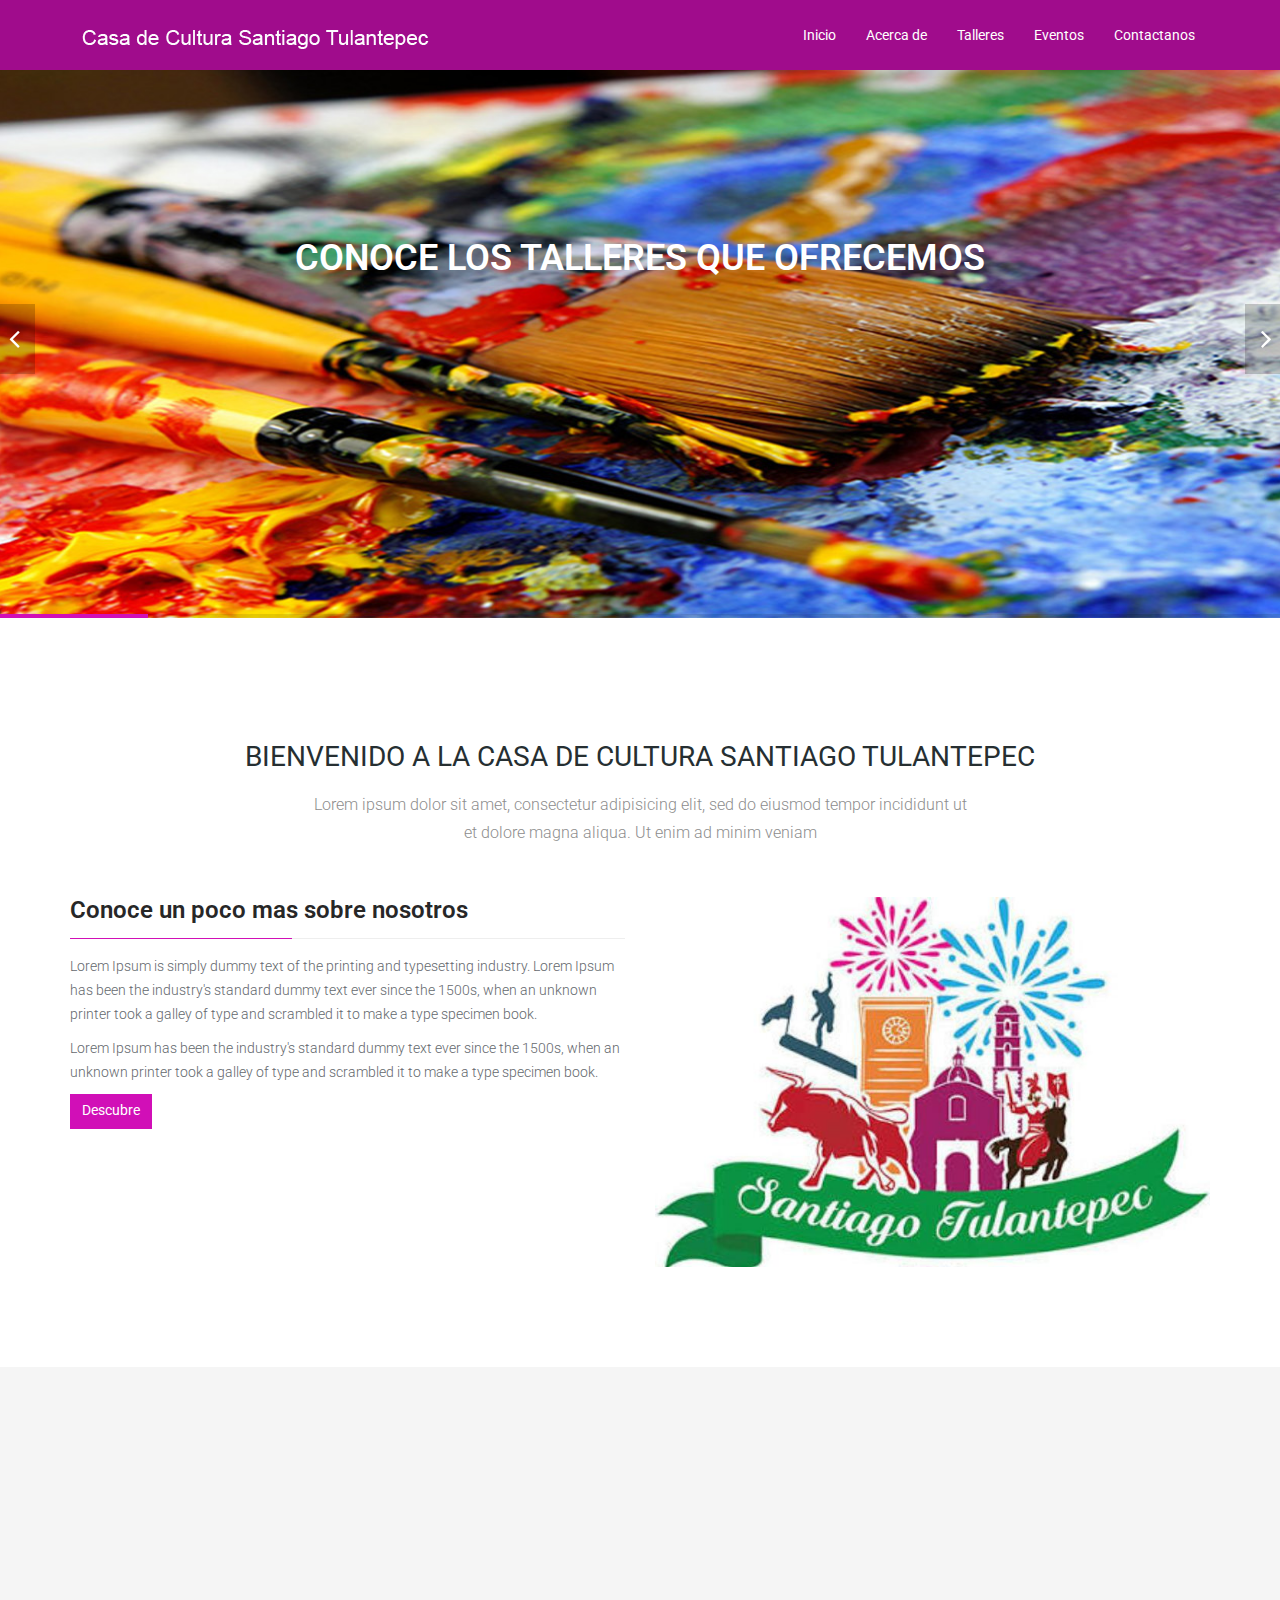
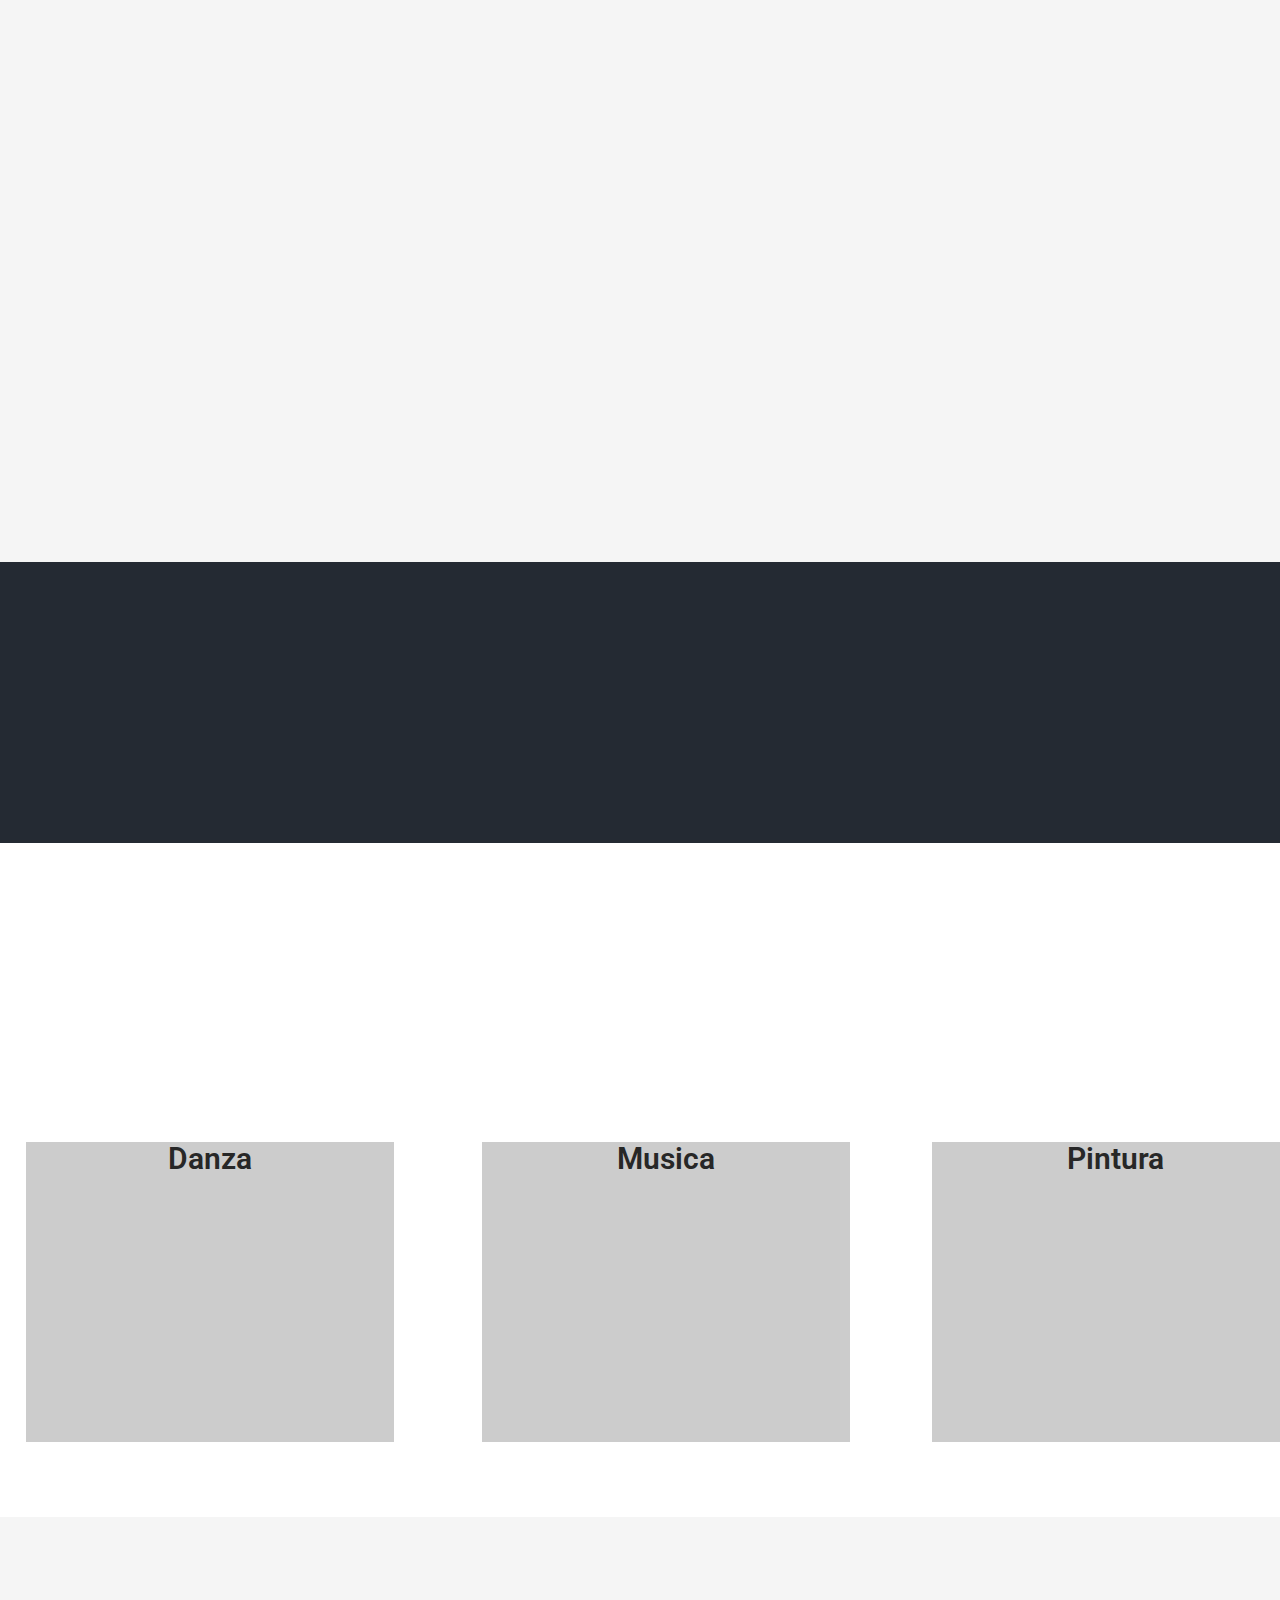
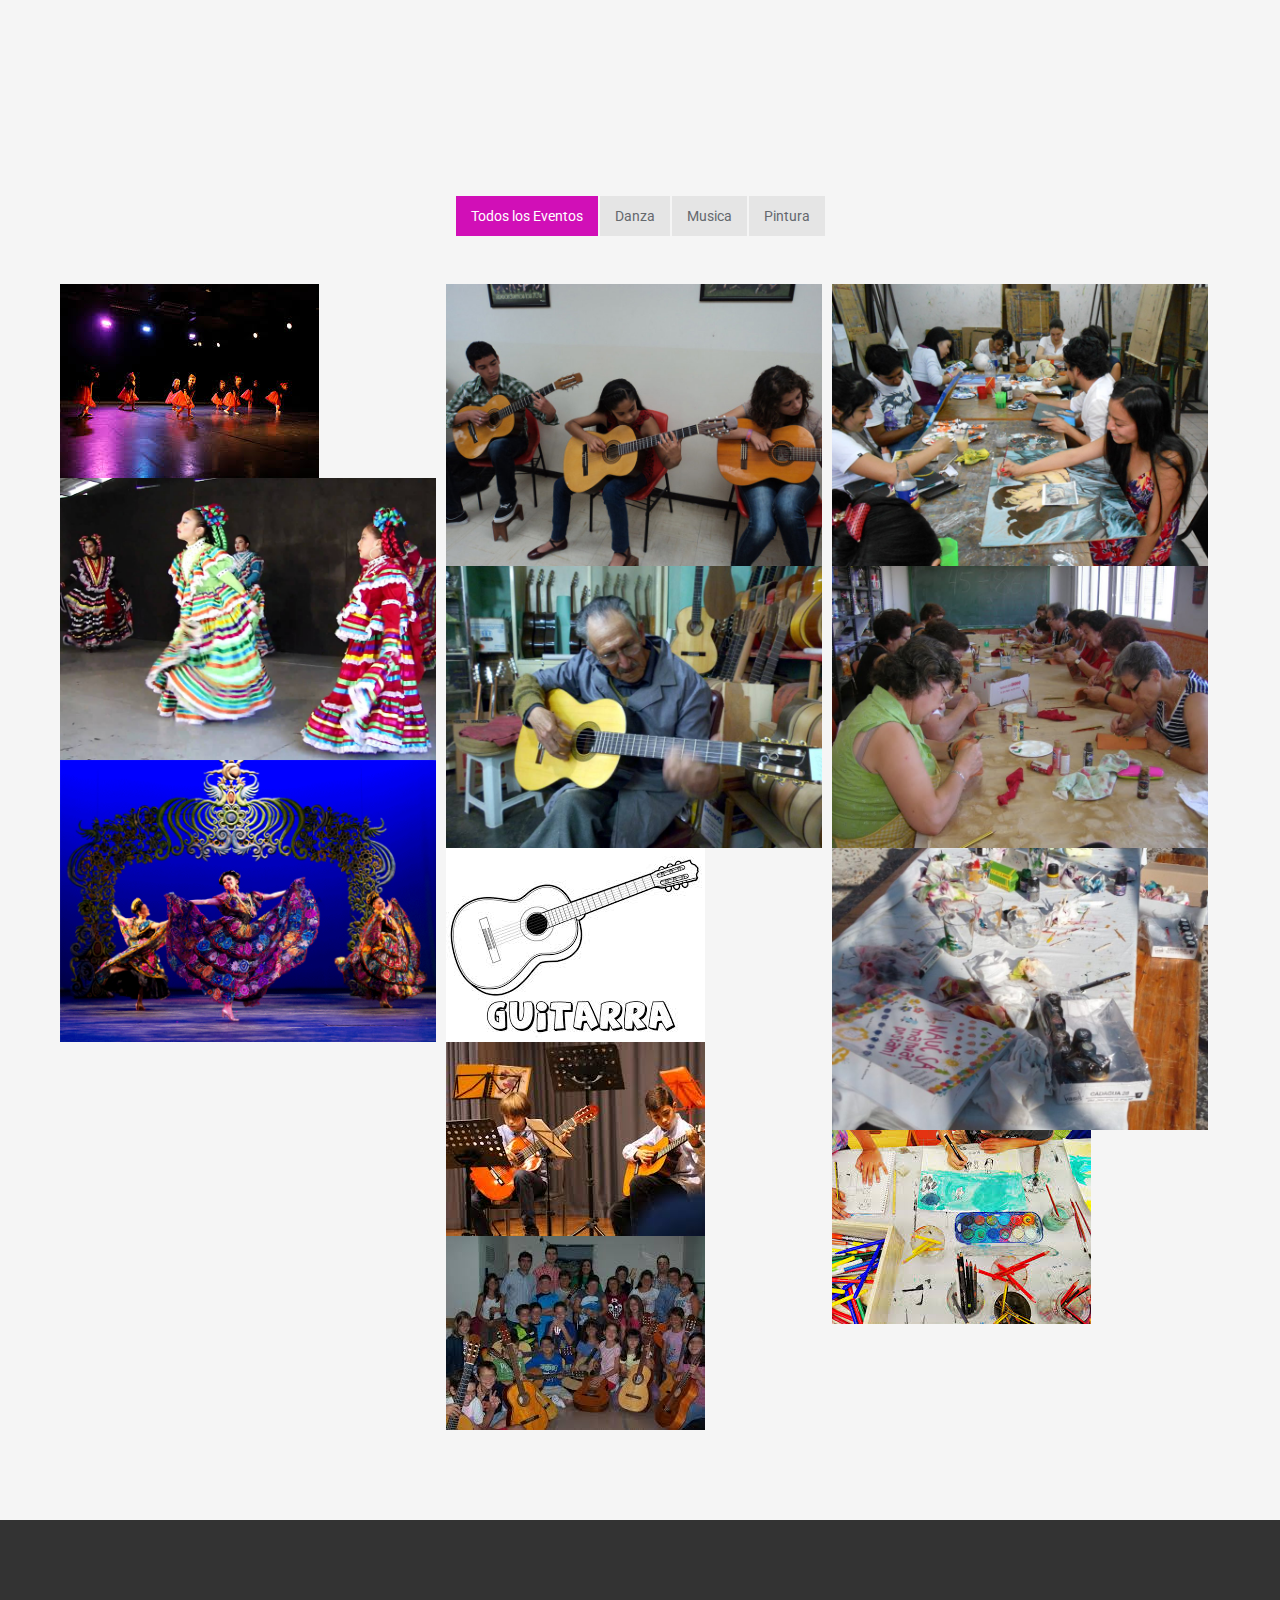
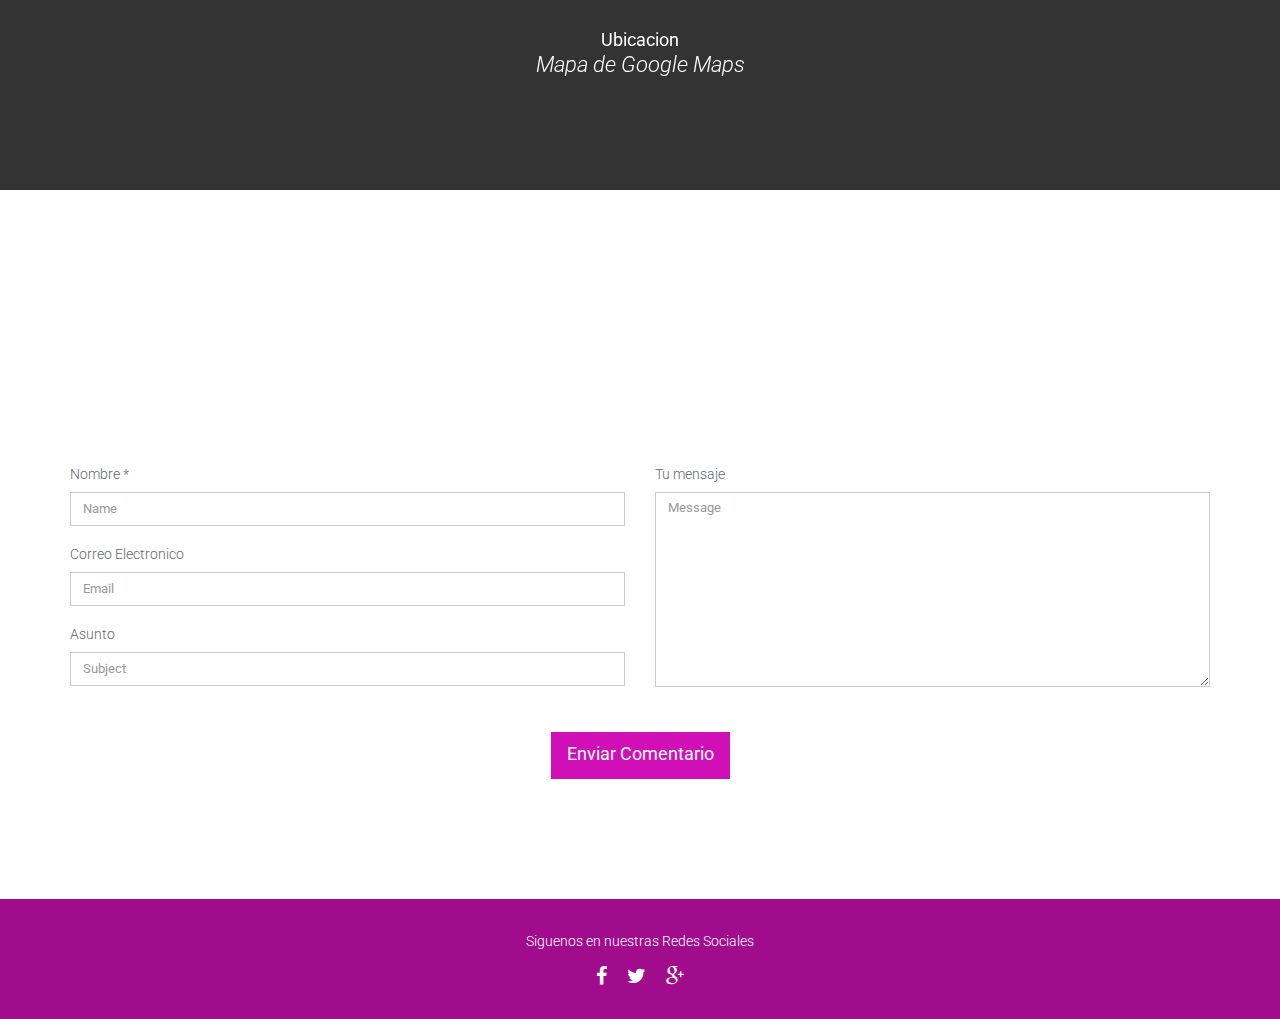
==== Opcion 1/index.html @ 4717556b "añadiendo opciones" ====
<!DOCTYPE html>
<html lang="es">
<head>
    <title>Casa de Cultura</title>
</head><!--/head-->

<body id="home" class="homepage">


    <header id="top-header" class="navbar-inverse navbar-fixed-top">
            <div class="container">
                <div class="navbar-header">
                    <!-- responsive nav button -->
                    <button type="button" class="navbar-toggle" data-toggle="collapse" data-target=".navbar-collapse">
                        <span class="sr-only">Casa de Cultura</span>
                        <span class="icon-bar"></span>
                        <span class="icon-bar"></span>
                        <span class="icon-bar"></span>
                    </button>
                    <!-- /responsive nav button -->
                    
                    <!-- logo -->
                    <div class="navbar-brand">
                        <a class="smooth-scroll" data-section="#home" href="#home" >
                            <img src="images/logo.png" alt="">
                        </a>
                    </div>
                    <!-- /logo -->
                </div>

                <!-- main nav -->
                <nav class="collapse navbar-collapse navbar-right" role="navigation">
                    <div class="main-menu">
                        <ul id="nav" class="nav navbar-nav">
                            <li class="scroll"><a href="#home" data-section="#home">Inicio</a></li>
                            <li class="scroll"><a href="#about" data-section="#about">Acerca de</a></li>
                            <li class="scroll"><a href="#services" data-section="#services">Talleres</a></li>
                            <li class="scroll"><a href="#portfolio" data-section="#portfolio">Eventos</a></li>
                            <li class="scroll"><a href="#contact-area" data-section="#contact-area">Contactanos</a></li>   
                        </ul>
                    </div>
                </nav>
                <!-- /main nav -->
                
            </div>
        </header>

    <section id="main-slider">
        <div class="owl-carousel">
            <div class="item" style="background-image: url(images/slider/bg1.jpg);">
                <div class="slider-inner">
                    <div class="container">
                        <div class="row">
                            <div class="col-md-12">
                                <div class="carousel-content text-center">
                                    <h2>Conoce los Talleres que Ofrecemos</h2>
                                </div>
                            </div>
                        </div>
                    </div>
                </div>
            </div><!--/.item-->
            <div class="item" style="background-image: url(images/slider/bg2.jpg);">
                <div class="slider-inner">
                    <div class="container">
                        <div class="row">
                            <div class="col-md-12">
                                <div class="carousel-content text-center">

                                    <h2>Animate a ser parte de Nosotros</h2>
                                    <p>Aqui encontratas mucha infromacion acerca de nosotros</p>

                                </div>
                            </div>
                        </div>
                    </div>
                </div>
            </div><!--/.item-->
            <div class="item" style="background-image: url(images/slider/bg3.jpg);">
                <div class="slider-inner">
                    <div class="container">
                        <div class="row">
                            <div class="col-md-12">
                                <div class="carousel-content text-center">
                                    <h2>Ponte en Contacto con Nosotros para conocer mas</h2>
                                </div>
                            </div>
                        </div>
                    </div>
                </div>
            </div><!--/.item-->
            
        </div><!--/.owl-carousel-->
    </section><!--/#main-slider-->

    <section id="about">
        <div class="container">

            <div class="section-header">
                <h2 class="section-title text-center wow fadeInDown">Bienvenido a la Casa de Cultura Santiago Tulantepec</h2>
                <p class="text-center wow fadeInDown">Lorem ipsum dolor sit amet, consectetur adipisicing elit, sed do eiusmod tempor incididunt ut <br> et dolore magna aliqua. Ut enim ad minim veniam</p>
            </div>

            <div class="row">
                

                <div class="col-sm-6 wow fadeInRight">
                    <h3 class="column-title">Conoce un poco mas sobre nosotros</h3>
                    <p>Lorem Ipsum is simply dummy text of the printing and typesetting industry. Lorem Ipsum has been the industry's standard dummy text ever since the 1500s, when an unknown printer took a galley of type and scrambled it to make a type specimen book.</p>

                    <p>Lorem Ipsum has been the industry's standard dummy text ever since the 1500s, when an unknown printer took a galley of type and scrambled it to make a type specimen book.</p>

                    <a class="btn btn-primary" href="#">Descubre</a>

                </div>
                <div class="col-sm-6 wow fadeInLeft">
                    <img class="img-responsive" src="images/logo_casa_cultura.jpg" alt="">
                </div>
            </div>
        </div>
    </section><!--/#about-->



    <section id="features">
        <div class="container">
            <div class="section-header">
                <h2 class="section-title text-center wow fadeInDown">Nuestros Obetivos</h2>
                <p class="text-center wow fadeInDown">Lorem ipsum dolor sit amet, consectetur adipisicing elit, sed do eiusmod tempor incididunt ut <br> et dolore magna aliqua. Ut enim ad minim veniam</p>
            </div>
            <div class="row">
                <div class="col-sm-6 wow fadeInLeft">
                    <img class="img-responsive" src="images/DSC_0014.JPG" alt="">
                </div>
                <div class="col-sm-6">
                    <div class="media service-box wow fadeInRight">

                        <div class="media-body">
                            <h4 class="media-heading">Objetivo 1</h4>
                            <p>Backed by some of the biggest names in the industry, Firefox OS is an open platform that fosters greater</p>
                        </div>
                    </div>

                    <div class="media service-box wow fadeInRight">
                        <div class="media-body">
                            <h4 class="media-heading">Objetivo 2</h4>
                            <p>Backed by some of the biggest names in the industry, Firefox OS is an open platform that fosters greater</p>
                        </div>
                    </div>

                    <div class="media service-box wow fadeInRight">
                        <div class="media-body">
                            <h4 class="media-heading">Objetivo 3</h4>
                            <p>Backed by some of the biggest names in the industry, Firefox OS is an open platform that fosters greater</p>
                        </div>
                    </div>
                </div>
            </div>
        </div>
    </section>

    <section id="cta2">
        <div class="container">
            <div class="text-center">
                <h2 class="wow fadeInUp">Consulta nuestros Horarios</h2>
                <p class="wow fadeInUp"><a class="btn btn-primary btn-lg" href="#">Ver Horarios</a></p>
            </div>
        </div>
    </section>

    <section id="services" >
        <div class="container" >

            <div class="section-header">
                <h2 class="section-title text-center wow fadeInDown">Talleres</h2>
                <p class="text-center wow fadeInDown">Lorem ipsum dolor sit amet, consectetur adipisicing elit, sed do eiusmod tempor incididunt ut <br> et dolore magna aliqua. Ut enim ad minim veniam</p>
            </div>
        </div><!--/.container-->

        <div class="taller">
            <div class="danza">
                <h2>Danza</h2>
            </div>
            <div class="musica">
                <h2>Musica</h2>
            </div>
            <div class="pintura">
                <h2>Pintura</h2>
            </div>     
        </div>

    </section><!--/#services-->

    <section id="portfolio">
        <div class="container">
            <div class="section-header">
                <h2 class="section-title text-center wow fadeInDown">Nuestros Eventos</h2>
                <p class="text-center wow fadeInDown">Lorem ipsum dolor sit amet, consectetur adipisicing elit, sed do eiusmod tempor incididunt ut <br> et dolore magna aliqua. Ut enim ad minim veniam</p>
            </div>

            <div class="text-center">
                <ul class="portfolio-filter">
                    <li><a class="active" href="#" data-filter="*">Todos los Eventos</a></li>
                    <li><a href="#" data-filter=".animation">Danza</a></li>
                    <li><a href="#" data-filter=".Business">Musica</a></li>
                    <li><a href="#" data-filter=".art">Pintura</a></li>
                </ul><!--/#portfolio-filter-->
            </div>

            <div class="portfolio-items">
                <div class="portfolio-item animation">
                    <div class="portfolio-item-inner">
                        <img class="img-responsive" src="images/portfolio/danza 1.jpg" alt="">
                        <img class="img-responsive" src="images/portfolio/danza 2.png" alt="">
                        <img class="img-responsive" src="images/portfolio/danza 3.png" alt="">
                        <img class="img-responsive" src="images/portfolio/danza 4.png" alt="">
                        <img class="img-responsive" src="images/portfolio/danza 5.png" alt="">
                    </div>
                </div><!--/.portfolio-item-->


                <div class="portfolio-item Business">
                    <div class="portfolio-item-inner">
                        <img class="img-responsive" src="images/portfolio/guitarra 1.jpg" alt="">
                        <img class="img-responsive" src="images/portfolio/guitarra 2.jpg" alt="">
                        <img class="img-responsive" src="images/portfolio/guitarra 3.jpg" alt="">
                        <img class="img-responsive" src="images/portfolio/guitarra 4.jpg" alt="">
                        <img class="img-responsive" src="images/portfolio/guitarra 5.jpg" alt="">
                    </div>
                </div><!--/.portfolio-item-->

                <div class="portfolio-item art">
                    <div class="portfolio-item-inner">
                        <img class="img-responsive" src="images/portfolio/pintura 1.jpg" alt="">
                        <img class="img-responsive" src="images/portfolio/pintura 2.jpg" alt="">
                        <img class="img-responsive" src="images/portfolio/pintura 3.jpg" alt="">
                        <img class="img-responsive" src="images/portfolio/pintura 4.jpg" alt="">
                        <img class="img-responsive" src="images/portfolio/pintura 5.jpg" alt="">
                    </div>
                </div><!--/.portfolio-item-->

            </div>
        </div><!--/.container-->
    </section><!--/#portfolio-->


    <section id="testimonial">
        <div class="container">
            <div class="row">
                <div class="col-sm-8 col-sm-offset-2">

                <div id="carousel-testimonial" class="carousel slide text-center" data-ride="carousel">
                        <!-- Wrapper for slides -->
                        <div class="carousel-inner" role="listbox">
                            <div class="item active">
                                <h4>Ubicacion</h4>
                                <p>Mapa de Google Maps</p>
                            </div>
                        </div>
                    </div>
                </div>
            </div>
        </div>
    </section><!--/#testimonial-->





    <section id="contact-area">
        <div class="container">
            <div class="row">
                <div class="section-header">
                    <h2 class="section-title text-center wow fadeInDown animated" style="visibility: visible;">Contactanos</h2>
                    <p class="text-center wow fadeInDown animated" style="visibility: visible;">Mandanos Tu comentario y nosotros nos pondremos en contacto contigo</p>
                </div>
                <form id="main-contact-form" name="contact-form" method="post">
                    <div class="col-lg-6 animated animate-from-left" style="opacity: 1; left: 0px;">

                        <div class="form-group">
                                <label for="name">Nombre <spam>*</spam></label>
                                <input id="name" type="text" name="name" class="form-control" placeholder="Name" required>
                            </div>
                        <div class="form-group">
                                <label for="email">Correo Electronico</label>
                                <input type="email" id="email" name="email" class="form-control" placeholder="Email" required>
                            </div>
                        <div class="form-group">
                            <label for="subject">Asunto</label>
                            <input type="text" id="subject" name="subject" class="form-control" placeholder="Subject" required>
                        </div>

                    </div>
                    <div class="col-lg-6 animated animate-from-right" style="opacity: 1; right: 0px;">
                        <div class="form-group">
                            <label for="message">Tu mensaje</label>
                            <textarea name="message" id="message" class="form-control" rows="8" placeholder="Message" required></textarea>
                        </div>
                    </div>
                    <div class="clearfix"></div>
                    <div class="text-center">

                          <button type="submit" class="btn btn-primary btn-lg btn-send-msg">Enviar Comentario</button>

                    </div>

                </form>

            </div>
        </div>
                
    </section><!--/#bottom-->

    <footer id="footer" style="background-color:rgb(160, 12, 140)">
        <div class="container">
            <div class="row">
                <div class="col-sm-12">
                    <p class="text-center">
                        Siguenos en nuestras Redes Sociales
                    </p>
                    
                    <ul class="social-icons text-center">
                        <li><a href="#"><i class="fa fa-facebook"></i></a></li>
                        <li><a href="#"><i class="fa fa-twitter"></i></a></li>
                        <li><a href="#"><i class="fa fa-google-plus"></i></a></li>
                    </ul>
                </div>
            </div>
        </div>
    </footer><!--/#footer-->

    <script src="js/jquery.js"></script>
    <script src="js/owl.carousel.min.js"></script>
    <script src="js/mousescroll.js"></script>
    <script src="js/jquery.prettyPhoto.js"></script>
    <script src="js/jquery.isotope.min.js"></script>
    <script src="js/jquery.inview.min.js"></script>
    <script src="js/wow.min.js"></script>
    <script src="js/main.js"></script>

        <!-- core CSS -->
        <link rel="stylesheet" href="css/estilos.css">
        <link href="css/bootstrap.min.css" rel="stylesheet">
        <link href="css/font-awesome.min.css" rel="stylesheet">
        <link href="css/animate.min.css" rel="stylesheet">
        <link href="css/owl.carousel.css" rel="stylesheet">
        <link href="css/owl.transitions.css" rel="stylesheet">
        <link href="css/prettyPhoto.css" rel="stylesheet">
        <link href="css/main.css" rel="stylesheet">
        <link href="css/responsive.css" rel="stylesheet">

        <meta charset="utf-8">
        <meta name="viewport" content="width=device-width, initial-scale=1.0">
        <meta name="description" content="">
        <meta name="author" content="">
</body>
</html>
---- Opcion 1/css/estilos.css ----
.taller{
    background:white;
    width: 96%;
    height: 300px;
    margin: auto;
    margin-top: 10px; 
}
.danza{
    background:#CCCCCC; 
    width: 30%;
    height: 100%;
}
.musica{
    background:#CCCCCC; 
    width: 30%;
    height: 100%;
    margin-left:456px;
    margin-top:-320px;
}
.pintura{
    background:#CCCCCC; 
    width: 30%;
    height: 100%;
    margin-left:906px;
    margin-top: -320px;
}
---- Opcion 1/css/prettyPhoto.css ----
div.pp_default .pp_top,div.pp_default .pp_top .pp_middle,div.pp_default .pp_top .pp_left,div.pp_default .pp_top .pp_right,div.pp_default .pp_bottom,div.pp_default .pp_bottom .pp_left,div.pp_default .pp_bottom .pp_middle,div.pp_default .pp_bottom .pp_right{height:13px}
div.pp_default .pp_top .pp_left{background:url(../images/prettyPhoto/default/sprite.png) -78px -93px no-repeat}
div.pp_default .pp_top .pp_middle{background:url(../images/prettyPhoto/default/sprite_x.png) top left repeat-x}
div.pp_default .pp_top .pp_right{background:url(../images/prettyPhoto/default/sprite.png) -112px -93px no-repeat}
div.pp_default .pp_content .ppt{color:#f8f8f8}
div.pp_default .pp_content_container .pp_left{background:url(../images/prettyPhoto/default/sprite_y.png) -7px 0 repeat-y;padding-left:13px}
div.pp_default .pp_content_container .pp_right{background:url(../images/prettyPhoto/default/sprite_y.png) top right repeat-y;padding-right:13px}
div.pp_default .pp_next:hover{background:url(../images/prettyPhoto/default/sprite_next.png) center right no-repeat;cursor:pointer}
div.pp_default .pp_previous:hover{background:url(../images/prettyPhoto/default/sprite_prev.png) center left no-repeat;cursor:pointer}
div.pp_default .pp_expand{background:url(../images/prettyPhoto/default/sprite.png) 0 -29px no-repeat;cursor:pointer;width:28px;height:28px}
div.pp_default .pp_expand:hover{background:url(../images/prettyPhoto/default/sprite.png) 0 -56px no-repeat;cursor:pointer}
div.pp_default .pp_contract{background:url(../images/prettyPhoto/default/sprite.png) 0 -84px no-repeat;cursor:pointer;width:28px;height:28px}
div.pp_default .pp_contract:hover{background:url(../images/prettyPhoto/default/sprite.png) 0 -113px no-repeat;cursor:pointer}
div.pp_default .pp_close{width:30px;height:30px;background:url(../images/prettyPhoto/default/sprite.png) 2px 1px no-repeat;cursor:pointer}
div.pp_default .pp_gallery ul li a{background:url(../images/prettyPhoto/default/default_thumb.png) center center #f8f8f8;border:1px solid #aaa}
div.pp_default .pp_social{margin-top:7px}
div.pp_default .pp_gallery a.pp_arrow_previous,div.pp_default .pp_gallery a.pp_arrow_next{position:static;left:auto}
div.pp_default .pp_nav .pp_play,div.pp_default .pp_nav .pp_pause{background:url(../images/prettyPhoto/default/sprite.png) -51px 1px no-repeat;height:30px;width:30px}
div.pp_default .pp_nav .pp_pause{background-position:-51px -29px}
div.pp_default a.pp_arrow_previous,div.pp_default a.pp_arrow_next{background:url(../images/prettyPhoto/default/sprite.png) -31px -3px no-repeat;height:20px;width:20px;margin:4px 0 0}
div.pp_default a.pp_arrow_next{left:52px;background-position:-82px -3px}
div.pp_default .pp_content_container .pp_details{margin-top:5px}
div.pp_default .pp_nav{clear:none;height:30px;width:110px;position:relative}
div.pp_default .pp_nav .currentTextHolder{font-family:Georgia;font-style:italic;color:#999;font-size:11px;left:75px;line-height:25px;position:absolute;top:2px;margin:0;padding:0 0 0 10px}
div.pp_default .pp_close:hover,div.pp_default .pp_nav .pp_play:hover,div.pp_default .pp_nav .pp_pause:hover,div.pp_default .pp_arrow_next:hover,div.pp_default .pp_arrow_previous:hover{opacity:0.7}
div.pp_default .pp_description{font-size:11px;font-weight:700;line-height:14px;margin:5px 50px 5px 0}
div.pp_default .pp_bottom .pp_left{background:url(../images/prettyPhoto/default/sprite.png) -78px -127px no-repeat}
div.pp_default .pp_bottom .pp_middle{background:url(../images/prettyPhoto/default/sprite_x.png) bottom left repeat-x}
div.pp_default .pp_bottom .pp_right{background:url(../images/prettyPhoto/default/sprite.png) -112px -127px no-repeat}
div.pp_default .pp_loaderIcon{background:url(../images/prettyPhoto/default/loader.gif) center center no-repeat}
div.light_rounded .pp_top .pp_left{background:url(../images/prettyPhoto/light_rounded/sprite.png) -88px -53px no-repeat}
div.light_rounded .pp_top .pp_right{background:url(../images/prettyPhoto/light_rounded/sprite.png) -110px -53px no-repeat}
div.light_rounded .pp_next:hover{background:url(../images/prettyPhoto/light_rounded/btnNext.png) center right no-repeat;cursor:pointer}
div.light_rounded .pp_previous:hover{background:url(../images/prettyPhoto/light_rounded/btnPrevious.png) center left no-repeat;cursor:pointer}
div.light_rounded .pp_expand{background:url(../images/prettyPhoto/light_rounded/sprite.png) -31px -26px no-repeat;cursor:pointer}
div.light_rounded .pp_expand:hover{background:url(../images/prettyPhoto/light_rounded/sprite.png) -31px -47px no-repeat;cursor:pointer}
div.light_rounded .pp_contract{background:url(../images/prettyPhoto/light_rounded/sprite.png) 0 -26px no-repeat;cursor:pointer}
div.light_rounded .pp_contract:hover{background:url(../images/prettyPhoto/light_rounded/sprite.png) 0 -47px no-repeat;cursor:pointer}
div.light_rounded .pp_close{width:75px;height:22px;background:url(../images/prettyPhoto/light_rounded/sprite.png) -1px -1px no-repeat;cursor:pointer}
div.light_rounded .pp_nav .pp_play{background:url(../images/prettyPhoto/light_rounded/sprite.png) -1px -100px no-repeat;height:15px;width:14px}
div.light_rounded .pp_nav .pp_pause{background:url(../images/prettyPhoto/light_rounded/sprite.png) -24px -100px no-repeat;height:15px;width:14px}
div.light_rounded .pp_arrow_previous{background:url(../images/prettyPhoto/light_rounded/sprite.png) 0 -71px no-repeat}
div.light_rounded .pp_arrow_next{background:url(../images/prettyPhoto/light_rounded/sprite.png) -22px -71px no-repeat}
div.light_rounded .pp_bottom .pp_left{background:url(../images/prettyPhoto/light_rounded/sprite.png) -88px -80px no-repeat}
div.light_rounded .pp_bottom .pp_right{background:url(../images/prettyPhoto/light_rounded/sprite.png) -110px -80px no-repeat}
div.dark_rounded .pp_top .pp_left{background:url(../images/prettyPhoto/dark_rounded/sprite.png) -88px -53px no-repeat}
div.dark_rounded .pp_top .pp_right{background:url(../images/prettyPhoto/dark_rounded/sprite.png) -110px -53px no-repeat}
div.dark_rounded .pp_content_container .pp_left{background:url(../images/prettyPhoto/dark_rounded/contentPattern.png) top left repeat-y}
div.dark_rounded .pp_content_container .pp_right{background:url(../images/prettyPhoto/dark_rounded/contentPattern.png) top right repeat-y}
div.dark_rounded .pp_next:hover{background:url(../images/prettyPhoto/dark_rounded/btnNext.png) center right no-repeat;cursor:pointer}
div.dark_rounded .pp_previous:hover{background:url(../images/prettyPhoto/dark_rounded/btnPrevious.png) center left no-repeat;cursor:pointer}
div.dark_rounded .pp_expand{background:url(../images/prettyPhoto/dark_rounded/sprite.png) -31px -26px no-repeat;cursor:pointer}
div.dark_rounded .pp_expand:hover{background:url(../images/prettyPhoto/dark_rounded/sprite.png) -31px -47px no-repeat;cursor:pointer}
div.dark_rounded .pp_contract{background:url(../images/prettyPhoto/dark_rounded/sprite.png) 0 -26px no-repeat;cursor:pointer}
div.dark_rounded .pp_contract:hover{background:url(../images/prettyPhoto/dark_rounded/sprite.png) 0 -47px no-repeat;cursor:pointer}
div.dark_rounded .pp_close{width:75px;height:22px;background:url(../images/prettyPhoto/dark_rounded/sprite.png) -1px -1px no-repeat;cursor:pointer}
div.dark_rounded .pp_description{margin-right:85px;color:#fff}
div.dark_rounded .pp_nav .pp_play{background:url(../images/prettyPhoto/dark_rounded/sprite.png) -1px -100px no-repeat;height:15px;width:14px}
div.dark_rounded .pp_nav .pp_pause{background:url(../images/prettyPhoto/dark_rounded/sprite.png) -24px -100px no-repeat;height:15px;width:14px}
div.dark_rounded .pp_arrow_previous{background:url(../images/prettyPhoto/dark_rounded/sprite.png) 0 -71px no-repeat}
div.dark_rounded .pp_arrow_next{background:url(../images/prettyPhoto/dark_rounded/sprite.png) -22px -71px no-repeat}
div.dark_rounded .pp_bottom .pp_left{background:url(../images/prettyPhoto/dark_rounded/sprite.png) -88px -80px no-repeat}
div.dark_rounded .pp_bottom .pp_right{background:url(../images/prettyPhoto/dark_rounded/sprite.png) -110px -80px no-repeat}
div.dark_rounded .pp_loaderIcon{background:url(../images/prettyPhoto/dark_rounded/loader.gif) center center no-repeat}
div.dark_square .pp_left,div.dark_square .pp_middle,div.dark_square .pp_right,div.dark_square .pp_content{background:#000}
div.dark_square .pp_description{color:#fff;margin:0 85px 0 0}
div.dark_square .pp_loaderIcon{background:url(../images/prettyPhoto/dark_square/loader.gif) center center no-repeat}
div.dark_square .pp_expand{background:url(../images/prettyPhoto/dark_square/sprite.png) -31px -26px no-repeat;cursor:pointer}
div.dark_square .pp_expand:hover{background:url(../images/prettyPhoto/dark_square/sprite.png) -31px -47px no-repeat;cursor:pointer}
div.dark_square .pp_contract{background:url(../images/prettyPhoto/dark_square/sprite.png) 0 -26px no-repeat;cursor:pointer}
div.dark_square .pp_contract:hover{background:url(../images/prettyPhoto/dark_square/sprite.png) 0 -47px no-repeat;cursor:pointer}
div.dark_square .pp_close{width:75px;height:22px;background:url(../images/prettyPhoto/dark_square/sprite.png) -1px -1px no-repeat;cursor:pointer}
div.dark_square .pp_nav{clear:none}
div.dark_square .pp_nav .pp_play{background:url(../images/prettyPhoto/dark_square/sprite.png) -1px -100px no-repeat;height:15px;width:14px}
div.dark_square .pp_nav .pp_pause{background:url(../images/prettyPhoto/dark_square/sprite.png) -24px -100px no-repeat;height:15px;width:14px}
div.dark_square .pp_arrow_previous{background:url(../images/prettyPhoto/dark_square/sprite.png) 0 -71px no-repeat}
div.dark_square .pp_arrow_next{background:url(../images/prettyPhoto/dark_square/sprite.png) -22px -71px no-repeat}
div.dark_square .pp_next:hover{background:url(../images/prettyPhoto/dark_square/btnNext.png) center right no-repeat;cursor:pointer}
div.dark_square .pp_previous:hover{background:url(../images/prettyPhoto/dark_square/btnPrevious.png) center left no-repeat;cursor:pointer}
div.light_square .pp_expand{background:url(../images/prettyPhoto/light_square/sprite.png) -31px -26px no-repeat;cursor:pointer}
div.light_square .pp_expand:hover{background:url(../images/prettyPhoto/light_square/sprite.png) -31px -47px no-repeat;cursor:pointer}
div.light_square .pp_contract{background:url(../images/prettyPhoto/light_square/sprite.png) 0 -26px no-repeat;cursor:pointer}
div.light_square .pp_contract:hover{background:url(../images/prettyPhoto/light_square/sprite.png) 0 -47px no-repeat;cursor:pointer}
div.light_square .pp_close{width:75px;height:22px;background:url(../images/prettyPhoto/light_square/sprite.png) -1px -1px no-repeat;cursor:pointer}
div.light_square .pp_nav .pp_play{background:url(../images/prettyPhoto/light_square/sprite.png) -1px -100px no-repeat;height:15px;width:14px}
div.light_square .pp_nav .pp_pause{background:url(../images/prettyPhoto/light_square/sprite.png) -24px -100px no-repeat;height:15px;width:14px}
div.light_square .pp_arrow_previous{background:url(../images/prettyPhoto/light_square/sprite.png) 0 -71px no-repeat}
div.light_square .pp_arrow_next{background:url(../images/prettyPhoto/light_square/sprite.png) -22px -71px no-repeat}
div.light_square .pp_next:hover{background:url(../images/prettyPhoto/light_square/btnNext.png) center right no-repeat;cursor:pointer}
div.light_square .pp_previous:hover{background:url(../images/prettyPhoto/light_square/btnPrevious.png) center left no-repeat;cursor:pointer}
div.facebook .pp_top .pp_left{background:url(../images/prettyPhoto/facebook/sprite.png) -88px -53px no-repeat}
div.facebook .pp_top .pp_middle{background:url(../images/prettyPhoto/facebook/contentPatternTop.png) top left repeat-x}
div.facebook .pp_top .pp_right{background:url(../images/prettyPhoto/facebook/sprite.png) -110px -53px no-repeat}
div.facebook .pp_content_container .pp_left{background:url(../images/prettyPhoto/facebook/contentPatternLeft.png) top left repeat-y}
div.facebook .pp_content_container .pp_right{background:url(../images/prettyPhoto/facebook/contentPatternRight.png) top right repeat-y}
div.facebook .pp_expand{background:url(../images/prettyPhoto/facebook/sprite.png) -31px -26px no-repeat;cursor:pointer}
div.facebook .pp_expand:hover{background:url(../images/prettyPhoto/facebook/sprite.png) -31px -47px no-repeat;cursor:pointer}
div.facebook .pp_contract{background:url(../images/prettyPhoto/facebook/sprite.png) 0 -26px no-repeat;cursor:pointer}
div.facebook .pp_contract:hover{background:url(../images/prettyPhoto/facebook/sprite.png) 0 -47px no-repeat;cursor:pointer}
div.facebook .pp_close{width:22px;height:22px;background:url(../images/prettyPhoto/facebook/sprite.png) -1px -1px no-repeat;cursor:pointer}
div.facebook .pp_description{margin:0 37px 0 0}
div.facebook .pp_loaderIcon{background:url(../images/prettyPhoto/facebook/loader.gif) center center no-repeat}
div.facebook .pp_arrow_previous{background:url(../images/prettyPhoto/facebook/sprite.png) 0 -71px no-repeat;height:22px;margin-top:0;width:22px}
div.facebook .pp_arrow_previous.disabled{background-position:0 -96px;cursor:default}
div.facebook .pp_arrow_next{background:url(../images/prettyPhoto/facebook/sprite.png) -32px -71px no-repeat;height:22px;margin-top:0;width:22px}
div.facebook .pp_arrow_next.disabled{background-position:-32px -96px;cursor:default}
div.facebook .pp_nav{margin-top:0}
div.facebook .pp_nav p{font-size:15px;padding:0 3px 0 4px}
div.facebook .pp_nav .pp_play{background:url(../images/prettyPhoto/facebook/sprite.png) -1px -123px no-repeat;height:22px;width:22px}
div.facebook .pp_nav .pp_pause{background:url(../images/prettyPhoto/facebook/sprite.png) -32px -123px no-repeat;height:22px;width:22px}
div.facebook .pp_next:hover{background:url(../images/prettyPhoto/facebook/btnNext.png) center right no-repeat;cursor:pointer}
div.facebook .pp_previous:hover{background:url(../images/prettyPhoto/facebook/btnPrevious.png) center left no-repeat;cursor:pointer}
div.facebook .pp_bottom .pp_left{background:url(../images/prettyPhoto/facebook/sprite.png) -88px -80px no-repeat}
div.facebook .pp_bottom .pp_middle{background:url(../images/prettyPhoto/facebook/contentPatternBottom.png) top left repeat-x}
div.facebook .pp_bottom .pp_right{background:url(../images/prettyPhoto/facebook/sprite.png) -110px -80px no-repeat}
div.pp_pic_holder a:focus{outline:none}
div.pp_overlay{background:#000;display:none;left:0;position:absolute;top:0;width:100%;z-index:9500}
div.pp_pic_holder{display:none;position:absolute;width:100px;z-index:10000}
.pp_content{height:40px;min-width:40px}
* html .pp_content{width:40px}
.pp_content_container{position:relative;text-align:left;width:100%}
.pp_content_container .pp_left{padding-left:20px}
.pp_content_container .pp_right{padding-right:20px}
.pp_content_container .pp_details{float:left;margin:10px 0 2px}
.pp_description{display:none;margin:0}
.pp_social{float:left;margin:0}
.pp_social .facebook{float:left;margin-left:5px;width:55px;overflow:hidden}
.pp_social .twitter{float:left}
.pp_nav{clear:right;float:left;margin:3px 10px 0 0}
.pp_nav p{float:left;white-space:nowrap;margin:2px 4px}
.pp_nav .pp_play,.pp_nav .pp_pause{float:left;margin-right:4px;text-indent:-10000px}
a.pp_arrow_previous,a.pp_arrow_next{display:block;float:left;height:15px;margin-top:3px;overflow:hidden;text-indent:-10000px;width:14px}
.pp_hoverContainer{position:absolute;top:0;width:100%;z-index:2000}
.pp_gallery{display:none;left:50%;margin-top:-50px;position:absolute;z-index:10000}
.pp_gallery div{float:left;overflow:hidden;position:relative}
.pp_gallery ul{float:left;height:35px;position:relative;white-space:nowrap;margin:0 0 0 5px;padding:0}
.pp_gallery ul a{border:1px rgba(0,0,0,0.5) solid;display:block;float:left;height:33px;overflow:hidden}
.pp_gallery ul a img{border:0}
.pp_gallery li{display:block;float:left;margin:0 5px 0 0;padding:0}
.pp_gallery li.default a{background:url(../images/prettyPhoto/facebook/default_thumbnail.gif) 0 0 no-repeat;display:block;height:33px;width:50px}
.pp_gallery .pp_arrow_previous,.pp_gallery .pp_arrow_next{margin-top:7px!important}
a.pp_next{background:url(../images/prettyPhoto/light_rounded/btnNext.png) 10000px 10000px no-repeat;display:block;float:right;height:100%;text-indent:-10000px;width:49%}
a.pp_previous{background:url(../images/prettyPhoto/light_rounded/btnNext.png) 10000px 10000px no-repeat;display:block;float:left;height:100%;text-indent:-10000px;width:49%}
a.pp_expand,a.pp_contract{cursor:pointer;display:none;height:20px;position:absolute;right:30px;text-indent:-10000px;top:10px;width:20px;z-index:20000}
a.pp_close{position:absolute;right:0;top:0;display:block;line-height:22px;text-indent:-10000px}
.pp_loaderIcon{display:block;height:24px;left:50%;position:absolute;top:50%;width:24px;margin:-12px 0 0 -12px}
#pp_full_res{line-height:1!important}
#pp_full_res .pp_inline{text-align:left}
#pp_full_res .pp_inline p{margin:0 0 15px}
div.ppt{color:#fff;display:none;font-size:17px;z-index:9999;margin:0 0 5px 15px}
div.pp_default .pp_content,div.light_rounded .pp_content{background-color:#fff}
div.pp_default #pp_full_res .pp_inline,div.light_rounded .pp_content .ppt,div.light_rounded #pp_full_res .pp_inline,div.light_square .pp_content .ppt,div.light_square #pp_full_res .pp_inline,div.facebook .pp_content .ppt,div.facebook #pp_full_res .pp_inline{color:#000}
div.pp_default .pp_gallery ul li a:hover,div.pp_default .pp_gallery ul li.selected a,.pp_gallery ul a:hover,.pp_gallery li.selected a{border-color:#fff}
div.pp_default .pp_details,div.light_rounded .pp_details,div.dark_rounded .pp_details,div.dark_square .pp_details,div.light_square .pp_details,div.facebook .pp_details{position:relative}
div.light_rounded .pp_top .pp_middle,div.light_rounded .pp_content_container .pp_left,div.light_rounded .pp_content_container .pp_right,div.light_rounded .pp_bottom .pp_middle,div.light_square .pp_left,div.light_square .pp_middle,div.light_square .pp_right,div.light_square .pp_content,div.facebook .pp_content{background:#fff}
div.light_rounded .pp_description,div.light_square .pp_description{margin-right:85px}
div.light_rounded .pp_gallery a.pp_arrow_previous,div.light_rounded .pp_gallery a.pp_arrow_next,div.dark_rounded .pp_gallery a.pp_arrow_previous,div.dark_rounded .pp_gallery a.pp_arrow_next,div.dark_square .pp_gallery a.pp_arrow_previous,div.dark_square .pp_gallery a.pp_arrow_next,div.light_square .pp_gallery a.pp_arrow_previous,div.light_square .pp_gallery a.pp_arrow_next{margin-top:12px!important}
div.light_rounded .pp_arrow_previous.disabled,div.dark_rounded .pp_arrow_previous.disabled,div.dark_square .pp_arrow_previous.disabled,div.light_square .pp_arrow_previous.disabled{background-position:0 -87px;cursor:default}
div.light_rounded .pp_arrow_next.disabled,div.dark_rounded .pp_arrow_next.disabled,div.dark_square .pp_arrow_next.disabled,div.light_square .pp_arrow_next.disabled{background-position:-22px -87px;cursor:default}
div.light_rounded .pp_loaderIcon,div.light_square .pp_loaderIcon{background:url(../images/prettyPhoto/light_rounded/loader.gif) center center no-repeat}
div.dark_rounded .pp_top .pp_middle,div.dark_rounded .pp_content,div.dark_rounded .pp_bottom .pp_middle{background:url(../images/prettyPhoto/dark_rounded/contentPattern.png) top left repeat}
div.dark_rounded .currentTextHolder,div.dark_square .currentTextHolder{color:#c4c4c4}
div.dark_rounded #pp_full_res .pp_inline,div.dark_square #pp_full_res .pp_inline{color:#fff}
.pp_top,.pp_bottom{height:20px;position:relative}
* html .pp_top,* html .pp_bottom{padding:0 20px}
.pp_top .pp_left,.pp_bottom .pp_left{height:20px;left:0;position:absolute;width:20px}
.pp_top .pp_middle,.pp_bottom .pp_middle{height:20px;left:20px;position:absolute;right:20px}
* html .pp_top .pp_middle,* html .pp_bottom .pp_middle{left:0;position:static}
.pp_top .pp_right,.pp_bottom .pp_right{height:20px;left:auto;position:absolute;right:0;top:0;width:20px}
.pp_fade,.pp_gallery li.default a img{display:none}
---- Opcion 1/css/main.css ----
@import url(http://fonts.googleapis.com/css?family=Roboto:400,300,100,700,100italic,300italic,400italic,700italic);
/*
Template Name: Color
Version: 1.2
Author: ThemeintheBox
Author URL: https://www.themeinthebox.com/color-onepage-template-a/
*/
/*************************
*******Typography******
**************************/
body {
  padding-top: 60px;
  background: #fff;
  font-family: 'Roboto', sans-serif;
  font-weight: 400;
  color: #64686d;
  line-height: 26px;
}
h1,
h2,
h3,
h4,
h5,
h6 {
  font-weight: 600;
  font-family: 'Roboto', sans-serif;
  color: #272727;
}
p {
    font-size: 14px;
    line-height: 24px;
    font-weight: 300;
}
a {
  color: rgb(209, 15, 183);
}
a:hover,
a:focus {
  text-decoration: none;
  color: rgb(209, 15, 183)
}
hr {
  border-top: 1px solid #e5e5e5;
  border-bottom: 1px solid #fff;
}

.section-header {
  margin-bottom: 50px;
}
.section-header .section-title {
  margin-bottom: 15px;
  display: block;
  clear: both;
  font-size: 28px;
  line-height: 38px;
  text-align: center;
  font-weight: 400;
  color: #262f32;
  text-transform: uppercase;

}
.section-header p {
    display: block;
  clear: both;
  font-size: 16px;
  line-height: 28px;
  text-align: center;
  font-weight: 300;
  color: #8d8d8d;
}


.btn {
  border-width: 0;
  border-bottom-width: 3px;
  border-radius: 0px;
}
.btn.btn-primary {
  background: rgb(209, 15, 183);
  border-color: rgb(209, 15, 183);
}
.btn.btn-primary:hover,
.btn.btn-primary:focus {
  background: rgb(209, 15, 183);
}
.column-title {
  margin-top: 0;
  padding-bottom: 15px;
  border-bottom: 1px solid #eee;
  margin-bottom: 15px;
  position: relative;
}
.column-title:after {
  content: " ";
  position: absolute;
  bottom: -1px;
  left: 0;
  width: 40%;
  border-bottom: 1px solid rgb(209, 15, 183);
}
ul.nostyle {
  list-style: none;
  padding: 0;
  margin-bottom: 20px;
}
ul.nostyle i {
  color: #72C05B;
}
.scaleIn {
  -webkit-animation-name: scaleIn;
  animation-name: scaleIn;
}
/*************************
*******Header******
**************************/
.navbar.navbar-default {
  border: 0;
  border-radius: 0;
  margin-bottom: 0;
}
.navbar.navbar-default .navbar-toggle {
  margin-top: 32px;
}
.navbar-header .navbar-brand {
  padding:5px 0;
}
.navbar-header .navbar-brand a {
  height: auto;
  display: inline-block;
 
}
#top-header {
  padding: 10px 0;
}

@media only screen and (min-width: 768px) {
  #main-menu.navbar-default {
    background: rgba(255, 255, 255, 0.9);
    -webkit-box-shadow: 0 0 3px 0 rgba(0, 0, 0, 0.1);
    box-shadow: 0 0 3px 0 rgba(0, 0, 0, 0.1);
  }


  #main-menu.navbar-default .navbar-nav > li.active > a,
  #main-menu.navbar-default .navbar-nav > li.open > a,
  #main-menu.navbar-default .navbar-nav > li:hover > a {
    background: transparent;
  }
  #main-menu.navbar-default .dropdown-menu {
    padding: 0 20px;
    min-width: 220px;
    background-color: rgba(26, 28, 40, 0.9);
    border: 0;
    border-radius: 0;
    box-shadow: none;
    -webkit-box-shadow: none;
    background-clip: inherit;
  }
  #main-menu.navbar-default .dropdown-menu > li {
    border-left: 3px solid transparent;
    margin-left: -20px;
    padding-left: 17px;
  }
  #main-menu.navbar-default .dropdown-menu > li > a {
    border-top: 1px solid #404455;
    padding: 15px 0;
    color: #eeeeee;
  }
  #main-menu.navbar-default .dropdown-menu > li:first-child > a {
    border-top: 0;
  }
  #main-menu.navbar-default .dropdown-menu > li.active,
  #main-menu.navbar-default .dropdown-menu > li.open,
  #main-menu.navbar-default .dropdown-menu > li:hover {
    border-left-color: rgb(209, 15, 183);
  }
  #main-menu.navbar-default .dropdown-menu > li.active > a,
  #main-menu.navbar-default .dropdown-menu > li.open > a,
  #main-menu.navbar-default .dropdown-menu > li:hover > a {
    color: rgb(209, 15, 183);
    background-color: transparent;
  }
}
#main-slider {
  overflow: hidden;
}
#main-slider .item {
  height: 558px;
  background-repeat: no-repeat;
  background-position: 50% 0;
  background-size: cover;
}
#main-slider .slider-inner {
  position: absolute;
  top: 0;
  left: 0;
  width: 100%;
  height: 100%;
  color: #fff;
}
#main-slider .slider-inner h2 {
  margin-top: 180px;
  font-size: 36px;
  line-height: 1;
  text-transform: uppercase;
  color: white;
}
#main-slider .slider-inner h2 > span {
  color: rgb(209, 15, 183);
}
#main-slider .slider-inner .btn {
  margin-top: 10px;
}
#main-slider .owl-prev,
#main-slider .owl-next {
  position: absolute;
  top: 50%;
  background-color: rgba(0, 0, 0, 0.2);
  color: #fff;
  font-size: 30px;
  display: inline-block;
  margin-top: -35px;
  height: 70px;
  width: 70px;
  line-height: 70px;
  text-align: center;
  z-index: 5;
  -webkit-transition: background-color 400ms;
  transition: background-color 400ms;
}
#main-slider .owl-prev:hover,
#main-slider .owl-next:hover {
  background-color: rgb(209, 15, 183);
}
#main-slider .owl-prev {
  left: -35px;
  text-indent: 14px;
}
#main-slider .owl-next {
  right: -35px;
  text-indent: -14px;
}
#bar {
  width: 0%;
  max-width: 100%;
  height: 4px;
  background: rgb(209, 15, 183);
}
#progressBar {
  margin-top: -4px;
  position: relative;
  z-index: 999;
  width: 100%;
  background: rgba(0, 0, 0, 0.1);
}
#cta {
  padding: 50px 0;
  background-color: #eeeeee;
}
#cta h2 {
  margin-top: 0;
}
#cta .btn {
  margin-top: 40px;
}
#cta2 {
  background: #242a33;
  background-size: cover;
  color: #fff;
  padding: 70px 0;
}
#cta2 .btn {
  margin-top: 10px;
}
#cta2 h2 {
  color: #fff;
  font-size: 44px;
  line-height: 1;
}
#cta2 h2 > span {
  color: rgb(209, 15, 183);
}
#cta2 p {
    color: #fff;
}

/*************************
*******Feature******
**************************/
#features {
  padding: 100px 0;
  background: #f5f5f5;
}
#features .media.service-box:first-child {
  margin-top: 80px;
}
#services {
  padding: 100px 0 75px;
  text-align: center;
}

/*************************
*******Service******
**************************/
#services .features-item {
    margin: 25px 0;
}
#services .features-item .features-icon i {
  font-size: 40px;
  text-align: center;
}
#services .features-item:hover .features-icon i , #services .features-item:hover h3 {
  color: rgb(209, 15, 183);
}
#services .features-item h3 {
    text-transform: uppercase;
    letter-spacing: 2px;
    font-weight: 400;
    font-size: 14px;
    color: #111;
    margin: 16px 0 15px; 
    text-align: center;
}

.media.service-box {
  margin: 25px 0;
}
.media.service-box .pull-left {
  margin-right: 20px;
}
.media.service-box .pull-left > i {
  font-size: 24px;
  height: 64px;
  line-height: 64px;
  text-align: center;
  width: 64px;
  color: rgb(209, 15, 183);
  box-shadow: inset 0 0 0 1px #d7d7d7;
  -webkit-box-shadow: inset 0 0 0 1px #d7d7d7;
  transition: background-color 400ms, background-color 400ms;
  position: relative;
  display: block;
  line-height: 60px;
  font-size: 18px;
  transform: translateZ(0px);
}

/*************************
*******Portfolio******
**************************/
#portfolio {
  padding: 100px 0;
  background: #f5f5f5;
}
#portfolio .portfolio-filter {
  list-style: none;
  padding: 0;
  margin: 0 0 50px;
  display: inline-block;
}
#portfolio .portfolio-filter > li {
  float: left;
  display: block;
  margin:0 1px;
}
#portfolio .portfolio-filter > li a {
  display: block;
  padding: 7px 15px;
  background: #e5e5e5;
  color: #64686d;
  position: relative;
}
#portfolio .portfolio-filter > li a:hover,
#portfolio .portfolio-filter > li a.active {
  background: rgb(209, 15, 183);
  color: #fff;
}

#portfolio .portfolio-items {
  margin: -15px;
}
#portfolio .portfolio-item {
  width: 33%;
  float: left;
  padding: 5px;
  -webkit-box-sizing: border-box;
  -moz-box-sizing: border-box;
  -o-box-sizing: border-box;
  -ms-box-sizing: border-box;
  box-sizing: border-box;
  text-align: center;
}
#portfolio .portfolio-item .portfolio-item-inner {
  position: relative;
}
#portfolio .portfolio-item .portfolio-item-inner .portfolio-info {
  opacity: 0;
  position: absolute;
  bottom: 0;
  left: 0;
  right: 0;
  top: 0;
  padding: 10px;
  background: rgba(0, 0, 0, 0.5);
  color: #fff;
}
#portfolio .portfolio-item .portfolio-item-inner .portfolio-info h3 {
  font-size: 16px;
  line-height: 1;
  margin: 0;
  color: #fff;
  text-align: center;
  padding-top: 180px;
}
/**
#portfolio .portfolio-item .portfolio-item-inner .portfolio-info .preview {
-moz-transition: all 300ms;
  -o-transition: all 300ms;
  -webkit-transition: all 300ms;
  transition: all 300ms;
  top: 0;
  -ms-filter: "progid:DXImageTransform.Microsoft.Alpha(Opacity=0)";
  filter: alpha(opacity=0);
  opacity: 0;
  position: absolute;
  left: 0;
  right: 0;
  margin: auto;
}*/
#portfolio .portfolio-item:hover .portfolio-info {
  opacity: 1;
}
/*
#portfolio .portfolio-item:hover .portfolio-item-inner .portfolio-info .preview {
  top: 60px;
  -ms-filter: "progid:DXImageTransform.Microsoft.Alpha(Opacity=100)";
  filter: alpha(opacity=100);
  opacity: 1;
  -moz-transition: all 300ms;
  -o-transition: all 300ms;
  -webkit-transition: all 300ms;
  transition: all 300ms;
}*/
/* Start: Recommended Isotope styles */
/**** Isotope Filtering ****/
/*
.isotope-item {
  z-index: 2;
}
.isotope-hidden.isotope-item {
  pointer-events: none;
  z-index: 1;
}*/
/**** Isotope CSS3 transitions ****/
/*
.isotope,
.isotope .isotope-item {
  -webkit-transition-duration: 0.8s;
  -moz-transition-duration: 0.8s;
  -ms-transition-duration: 0.8s;
  -o-transition-duration: 0.8s;
  transition-duration: 0.8s;
}
.isotope {
  -webkit-transition-property: height, width;
  -moz-transition-property: height, width;
  -ms-transition-property: height, width;
  -o-transition-property: height, width;
  transition-property: height, width;
}
.isotope .isotope-item {
  -webkit-transition-property: -webkit-transform, opacity;
  -moz-transition-property: -moz-transform, opacity;
  -ms-transition-property: -ms-transform, opacity;
  -o-transition-property: -o-transform, opacity;
  transition-property: transform, opacity;
}
/**** disabling Isotope CSS3 transitions ****/
/*
.isotope.no-transition,
.isotope.no-transition .isotope-item,
.isotope .isotope-item.no-transition {
  -webkit-transition-duration: 0s;
  -moz-transition-duration: 0s;
  -ms-transition-duration: 0s;
  -o-transition-duration: 0s;
  transition-duration: 0s;
}
/* End: Recommended Isotope styles */
/* disable CSS transitions for containers with infinite scrolling*/
/*
.isotope.infinite-scrolling {
  -webkit-transition: none;
  -moz-transition: none;
  -ms-transition: none;
  -o-transition: none;
  transition: none;
}
/*************************
*******Testimonial******
**************************/
#testimonial {
  background: #333333;
  padding: 100px 0;
  color: #fff;
  text-align: center;
}
#testimonial h4 {
  color: #fff;
  margin-bottom: 0;
  font-size: 18px;
  font-weight: normal;
}
#testimonial small {
  display: block;
  margin-bottom: 10px;
  color: rgba(255, 255, 255, 0.7);
}
#testimonial p {
  font-style: italic;
  font-size: 22px;line-height: 30px;
}
#testimonial .img-thumbnail {
  background: transparent;
}
#testimonial #carousel-testimonial .btns {
    margin-top: 30px;
}
#testimonial #carousel-testimonial .btns a {
  margin:0 2px;
}
/*************************
*******About Us******
**************************/
#about {
  padding: 100px 0;
}


.divider {
  margin-top: 50px;
  margin-bottom: 50px;
  background-image: -moz-linear-gradient(180deg, #ffffff 0%, #e3e3e3 49%, #ffffff 100%);
  background-image: -webkit-linear-gradient(180deg, #ffffff 0%, #e3e3e3 49%, #ffffff 100%);
  background-image: -ms-linear-gradient(180deg, #ffffff 0%, #e3e3e3 49%, #ffffff 100%);
  width: 95%;
  height: 1px;
}
.progress {
  -webkit-box-shadow: none;
  box-shadow: none;
  background: #eeeeee;
}
.progress .progress-bar.progress-bar-primary {
  background-image: -moz-linear-gradient(4deg, #2caab3 0%, #2c8cb3 100%);
  background-image: -webkit-linear-gradient(4deg, #2caab3 0%, #2c8cb3 100%);
  background-image: -ms-linear-gradient(4deg, #2caab3 0%, #2c8cb3 100%);
  -webkit-box-shadow: none;
  box-shadow: none;
}

/*************************
*******Contact******
**************************/

#contact-area {
  padding:120px 0;
}

#contact .contact-form {
  background: rgba(255, 255, 255, 0.8);
  padding: 20px;
  margin-top: 50px;
}
#contact .contact-form h3 {
  margin-top: 0;
}
#contact-area label {
  font-weight: 300;
}
#contact-area .form-group input ,#contact-area .form-group textarea {
  border-radius: 0;
  font-size: 13px;
  font-weight: normal;
  color: #888;
}
#contact-area .form-group textarea {
  height: 195px;
}

#contact-area .form-control:focus, #focusedInput {
  border: 1px solid #000;
  box-shadow: none;
}

#contact-area  .btn-send-msg {
  margin-top: 30px;
}
/***********************
********* Footer ******
************************/
#footer {
  padding-top: 30px;
  padding-bottom: 30px;
  color: #fff;
  background: #2e2e2e;
}
#footer a {
  color: #fff;
}
#footer a:hover {
  color: rgb(209, 15, 183);
}
#footer ul {
  list-style: none;
  padding: 0;
  margin: 0 -7.5px;
}
#footer ul > li {
  display: inline-block;
  margin: 0 7.5px;
}
@media only screen and (min-width: 768px) {
  #footer .social-icons {
    font-size: 20px;
  }
}
.form-control {
  box-shadow: none;
  -webkit-box-shadow: none;
}
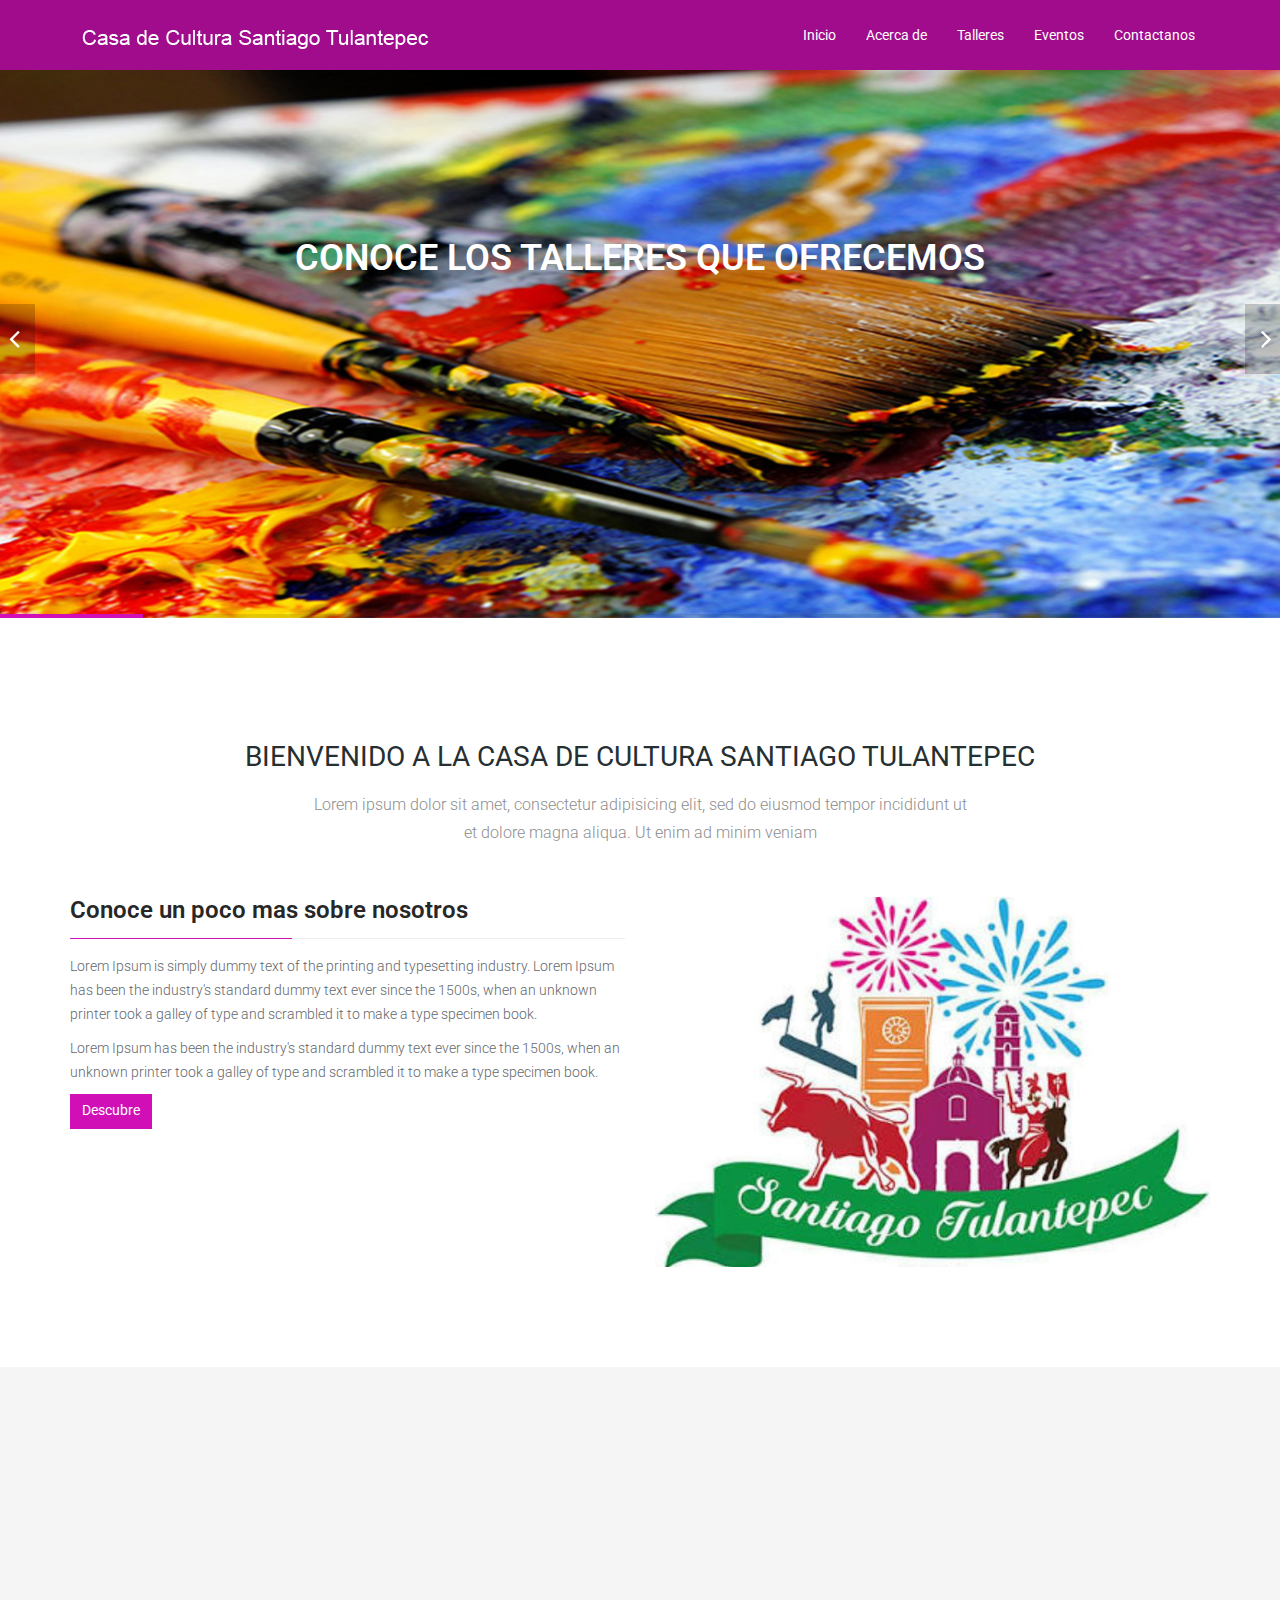
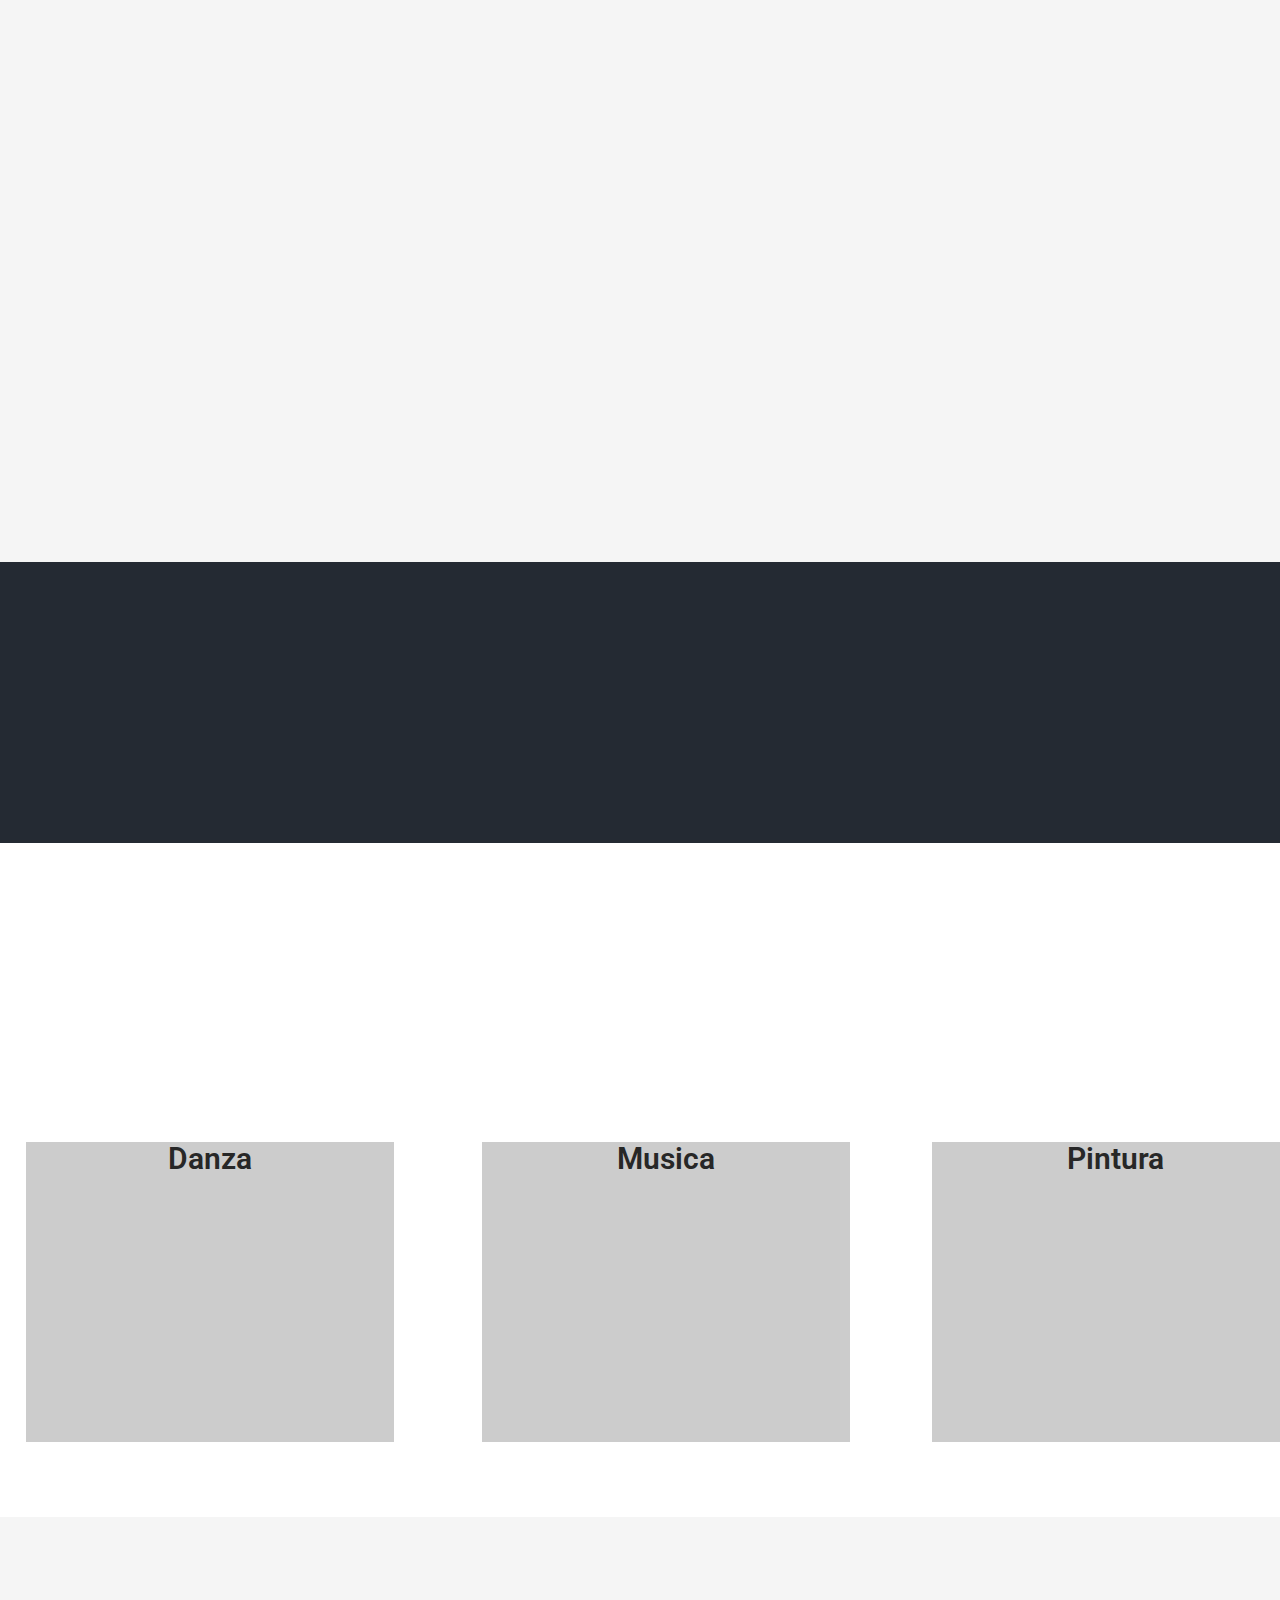
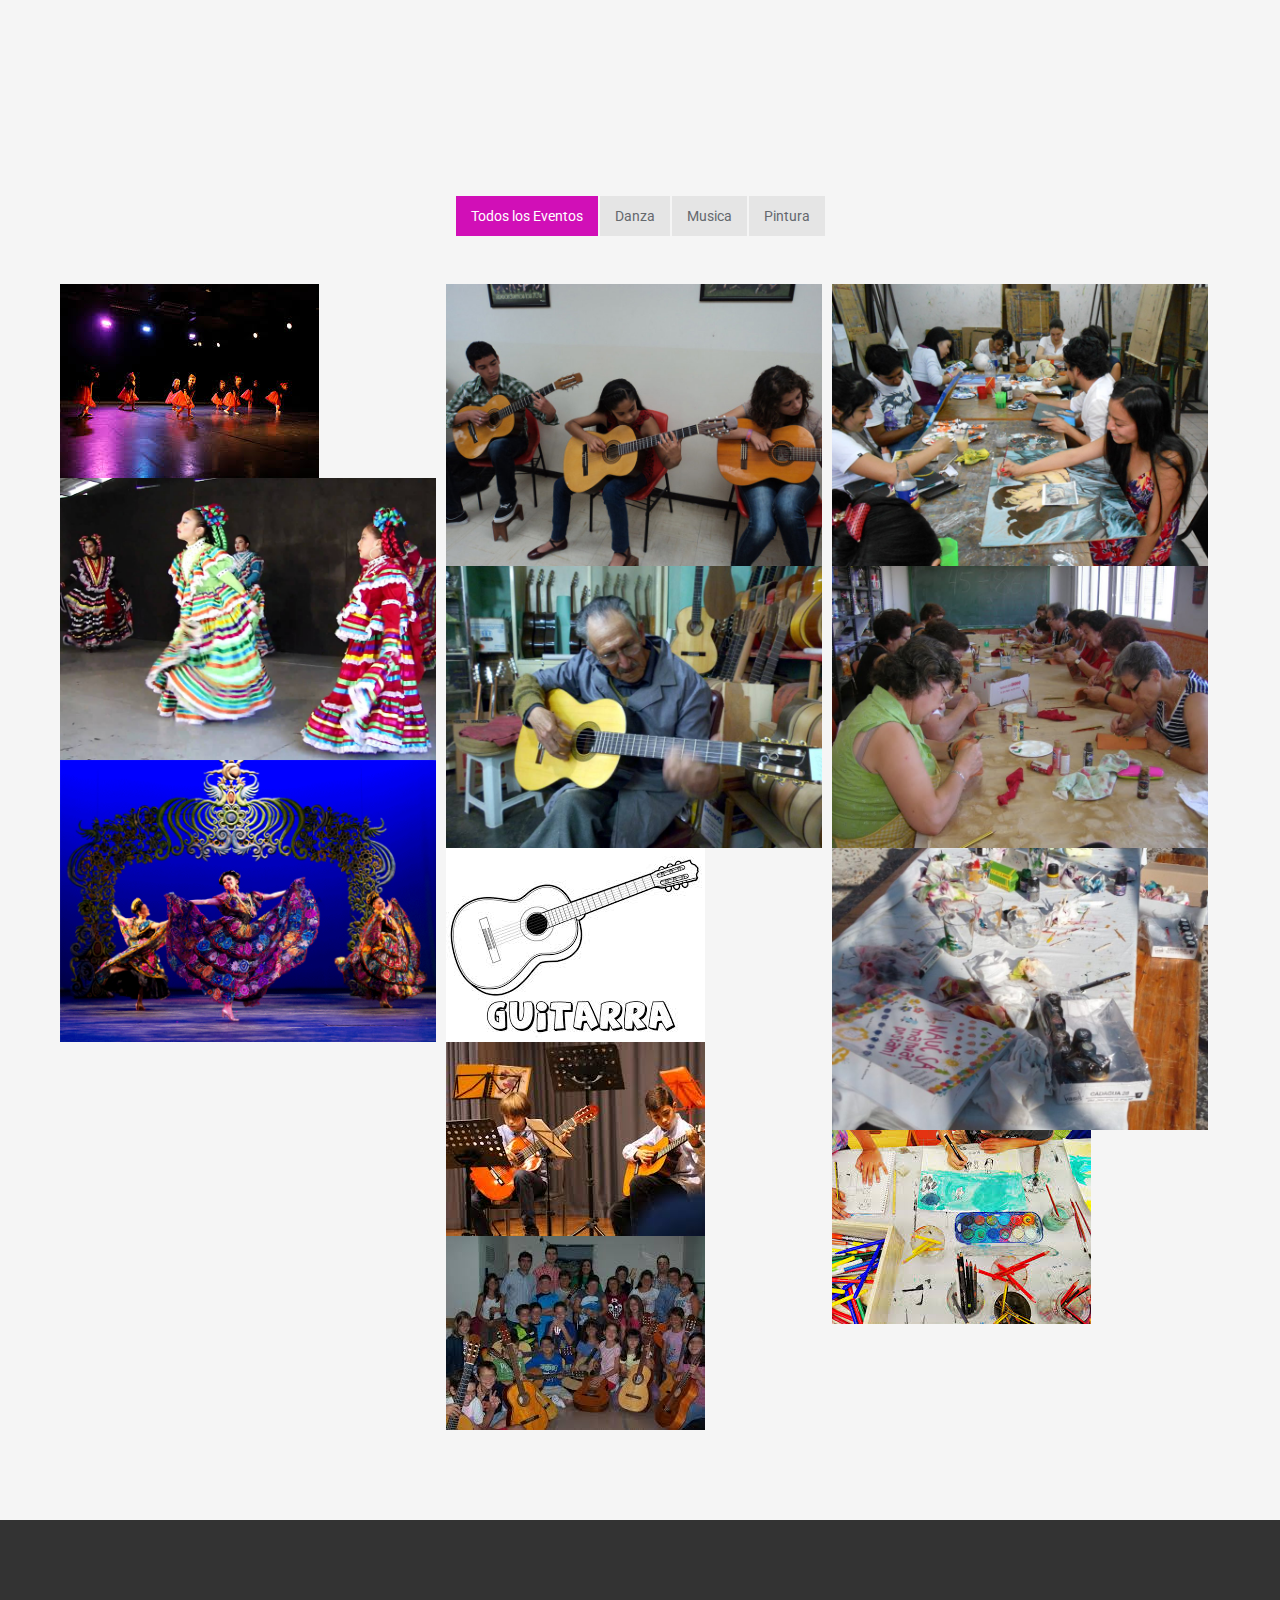
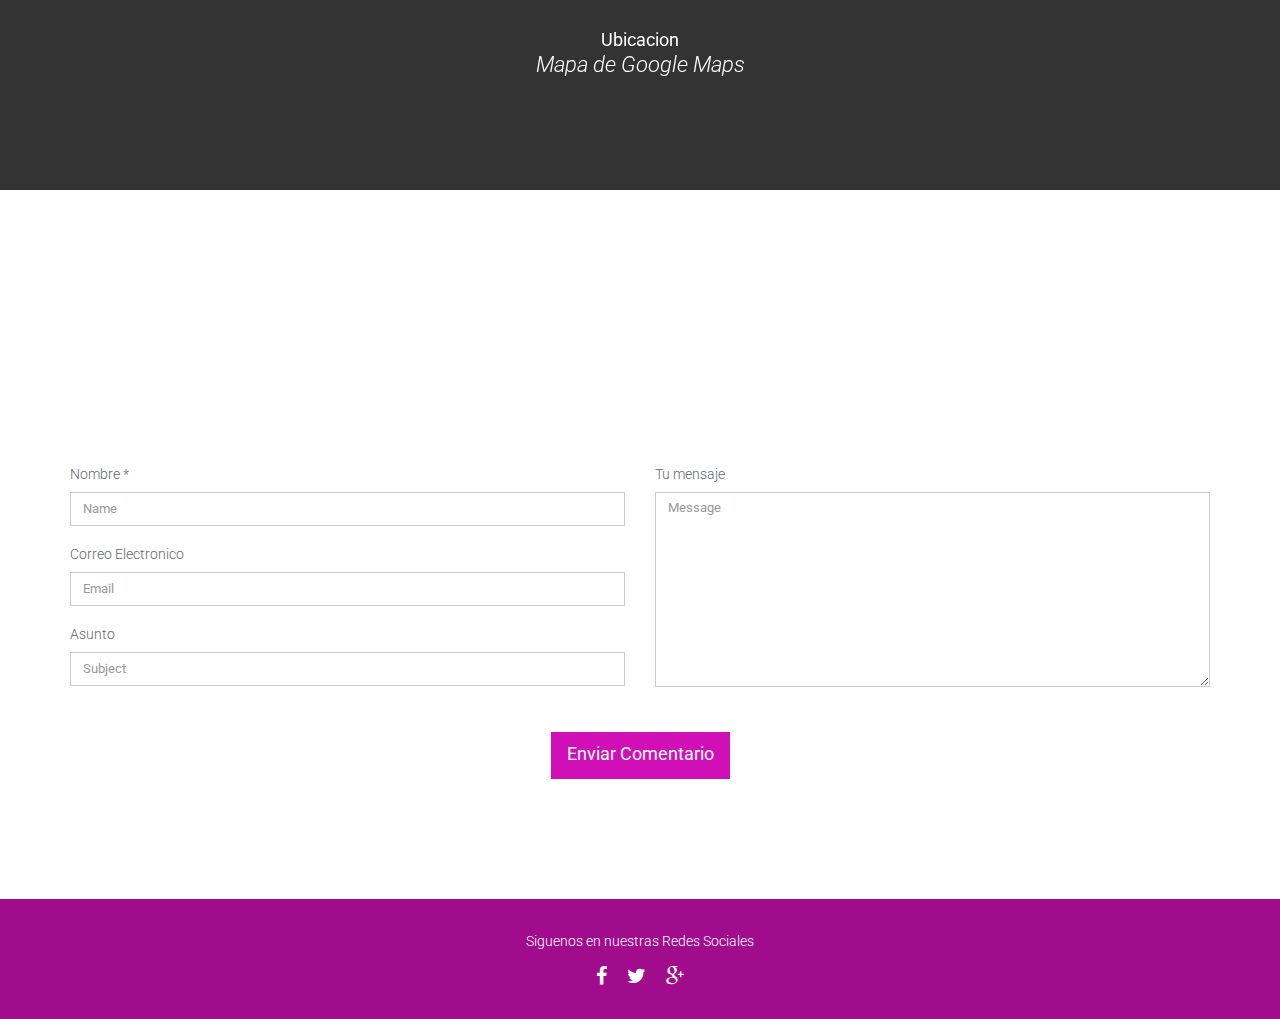
==== commit 75a148c2: "Cambios en opcion 2" ====
--- a/Opcion 1/index.html
+++ b/Opcion 1/index.html
@@ -189,7 +189,7 @@
             </div>     
         </div>
 
-    </section><!--/#services-->
+    </section>
 
     <section id="portfolio">
         <div class="container">
